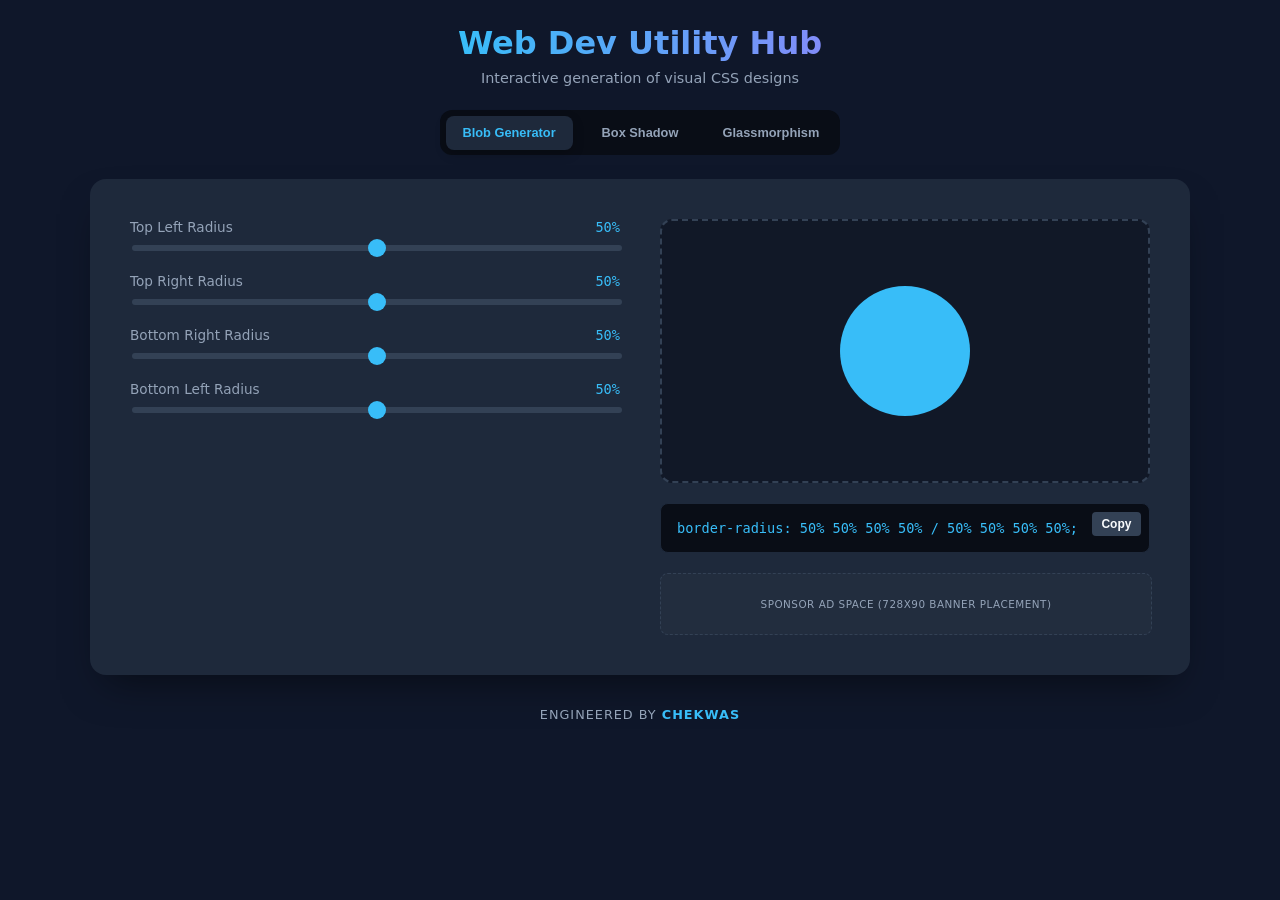
==== index.html @ ff949628 "Create index.html" ====
<!DOCTYPE html>
<html lang="en">
<head>
    <meta charset="UTF-8">
    <meta name="viewport" content="width=device-width, initial-scale=1.0">
    <title>Dev/Design Utility Hub</title>
    <style>
        :root {
            --bg-color: #0f172a;
            --panel-color: #1e293b;
            --accent-color: #38bdf8;
            --text-color: #f8fafc;
            --label-color: #94a3b8;
        }

        body {
            margin: 0;
            font-family: 'Segoe UI', system-ui, sans-serif;
            background-color: var(--bg-color);
            color: var(--text-color);
            display: flex;
            flex-direction: column;
            align-items: center;
            min-height: 100vh;
            padding: 0 1rem;
            box-sizing: border-box;
        }

        header {
            margin: 1.5rem 0;
            text-align: center;
        }

        header h1 {
            margin: 0 0 0.5rem 0;
            font-size: 2rem;
            background: linear-gradient(to right, #38bdf8, #818cf8);
            -webkit-background-clip: text;
            -webkit-text-fill-color: transparent;
        }

        header p {
            margin: 0;
            font-size: 0.9rem;
            color: var(--label-color);
        }

        .tabs {
            display: flex;
            gap: 0.25rem;
            margin-bottom: 1.5rem;
            background: #090d16;
            padding: 0.35rem;
            border-radius: 12px;
            width: 100%;
            max-width: 400px;
            box-sizing: border-box;
        }

        .tab-btn {
            background: transparent;
            color: var(--label-color);
            border: none;
            padding: 0.6rem 0.5rem;
            border-radius: 8px;
            cursor: pointer;
            font-weight: 600;
            font-size: 0.8rem;
            flex: 1;
            text-align: center;
            white-space: nowrap;
            transition: all 0.2s ease;
        }

        .tab-btn.active {
            background: var(--panel-color);
            color: var(--accent-color);
            box-shadow: 0 4px 12px rgba(0, 0, 0, 0.2);
        }

        .workspace {
            display: grid;
            grid-template-columns: 1fr;
            gap: 1.5rem;
            width: 100%;
            max-width: 500px;
            background: var(--panel-color);
            padding: 1.5rem;
            border-radius: 16px;
            box-shadow: 0 20px 40px -15px rgba(0,0,0,0.5);
            box-sizing: border-box;
        }

        @media (min-width: 769px) {
            .workspace {
                grid-template-columns: 1fr 1fr;
                max-width: 1100px;
                padding: 2.5rem;
                gap: 2.5rem;
            }
        }

        .controls {
            display: flex;
            flex-direction: column;
            gap: 1.25rem;
        }

        .control-group {
            display: flex;
            flex-direction: column;
            gap: 0.5rem;
        }

        .control-group label {
            color: var(--label-color);
            font-size: 0.85rem;
            display: flex;
            justify-content: space-between;
        }

        .control-group label span {
            color: var(--accent-color);
            font-family: monospace;
        }

        input[type="range"] {
            -webkit-appearance: none;
            width: 100%;
            height: 6px;
            background: #334155;
            border-radius: 3px;
            outline: none;
        }

        input[type="range"]::-webkit-slider-thumb {
            -webkit-appearance: none;
            width: 18px;
            height: 18px;
            border-radius: 50%;
            background: var(--accent-color);
            cursor: pointer;
        }

        .checkbox-group {
            flex-direction: row;
            align-items: center;
            gap: 0.75rem;
            cursor: pointer;
            margin-top: 0.5rem;
        }

        .checkbox-group input {
            width: 18px;
            height: 18px;
            accent-color: var(--accent-color);
        }

        .preview-panel {
            display: flex;
            flex-direction: column;
            gap: 1.25rem;
        }

        .preview-box-wrapper {
            background: #111827;
            border: 2px dashed #334155;
            border-radius: 12px;
            height: 260px;
            display: flex;
            justify-content: center;
            align-items: center;
            position: relative;
            overflow: hidden;
        }

        .preview-bg-shapes {
            position: absolute;
            width: 100%;
            height: 100%;
            top: 0;
            left: 0;
            display: none;
            pointer-events: none;
        }

        .preview-bg-shapes div {
            position: absolute;
            border-radius: 50%;
        }

        .shape-1 { width: 120px; height: 120px; background: #ec4899; top: 20%; left: 15%; }
        .shape-2 { width: 100px; height: 100px; background: #eab308; bottom: 15%; right: 20%; }

        #target-element {
            width: 130px;
            height: 130px;
            background: var(--accent-color);
            box-sizing: border-box;
            transition: border-radius 0.1s ease, box-shadow 0.1s ease;
        }

        .code-box {
            background: #090d16;
            padding: 1rem;
            border-radius: 8px;
            position: relative;
            border: 1px solid #1e293b;
        }

        .code-box pre {
            margin: 0;
            white-space: pre-wrap;
            word-break: break-all;
        }

        code {
            font-family: monospace;
            font-size: 0.85rem;
            color: #38bdf8;
        }

        .copy-btn {
            position: absolute;
            top: 0.5rem;
            right: 0.5rem;
            background: #334155;
            border: none;
            padding: 0.3rem 0.6rem;
            border-radius: 4px;
            cursor: pointer;
            color: var(--text-color);
            font-size: 0.75rem;
            font-weight: 600;
        }

        .ad-placeholder {
            width: 100%;
            height: 60px;
            background: rgba(255, 255, 255, 0.02);
            border: 1px dashed #334155;
            border-radius: 8px;
            display: flex;
            justify-content: center;
            align-items: center;
        }

        .ad-placeholder span {
            font-size: 0.65rem;
            color: var(--label-color);
            letter-spacing: 0.5px;
            text-transform: uppercase;
            text-align: center;
            padding: 0 0.5rem;
        }

        footer {
            padding: 2rem 0;
            font-size: 0.8rem;
            color: var(--label-color);
            letter-spacing: 1px;
            text-transform: uppercase;
            text-align: center;
            width: 100%;
        }

        .brand-name {
            color: var(--accent-color);
            font-weight: 600;
        }
    </style>
</head>
<body>

    <header>
        <h1>Web Dev Utility Hub</h1>
        <p>Interactive generation of visual CSS designs</p>
    </header>

    <div class="tabs">
        <button class="tab-btn active" id="btn-blob" onclick="switchTool('blob')">Blob Generator</button>
        <button class="tab-btn" id="btn-shadow" onclick="switchTool('shadow')">Box Shadow</button>
        <button class="tab-btn" id="btn-glass" onclick="switchTool('glass')">Glassmorphism</button>
    </div>

    <div class="workspace">
        <div class="controls" id="controls-container">
            </div>

        <div class="preview-panel">
            <div class="preview-box-wrapper" id="preview-wrapper">
                <div class="preview-bg-shapes" id="bg-shapes">
                    <div class="shape-1"></div>
                    <div class="shape-2"></div>
                </div>
                <div id="target-element"></div>
            </div>
            
            <div class="code-box">
                <button class="copy-btn" onclick="copyCode()">Copy</button>
                <pre><code id="code-output">/* CSS Rules */</code></pre>
            </div>

            <div class="ad-placeholder">
                <span>Sponsor Ad Space (728x90 Banner Placement)</span>
            </div>
        </div>
    </div>

    <footer>
        Engineered by <span class="brand-name">Chekwas</span>
    </footer>

    <script>
        let currentTool = 'blob';

        const state = {
            blob: { topL: 50, topR: 50, botR: 50, botL: 50 },
            shadow: { hOffset: 10, vOffset: 10, blur: 20, spread: 0, opacity: 40, inset: false },
            glass: { opacity: 20, blur: 10, border: 10 }
        };

        function init() {
            switchTool('blob');
        }

        function switchTool(tool) {
            currentTool = tool;
            
            document.querySelectorAll('.tab-btn').forEach(btn => btn.classList.remove('active'));
            document.getElementById(`btn-${tool}`).classList.add('active');

            const bgShapes = document.getElementById('bg-shapes');
            const target = document.getElementById('target-element');

            if (tool === 'glass') {
                bgShapes.style.display = 'block';
                target.style.background = 'transparent';
            } else {
                bgShapes.style.display = 'none';
                target.style.background = 'var(--accent-color)';
                target.style.backdropFilter = 'none';
                target.style.webkitBackdropFilter = 'none';
                target.style.border = 'none';
            }

            renderControls();
            updatePreview();
        }

        function renderControls() {
            const container = document.getElementById('controls-container');
            let html = '';

            if (currentTool === 'blob') {
                html = `
                    <div class="control-group">
                        <label>Top Left Radius <span>${state.blob.topL}%</span></label>
                        <input type="range" min="0" max="100" value="${state.blob.topL}" oninput="updateState('topL', this.value)">
                    </div>
                    <div class="control-group">
                        <label>Top Right Radius <span>${state.blob.topR}%</span></label>
                        <input type="range" min="0" max="100" value="${state.blob.topR}" oninput="updateState('topR', this.value)">
                    </div>
                    <div class="control-group">
                        <label>Bottom Right Radius <span>${state.blob.botR}%</span></label>
                        <input type="range" min="0" max="100" value="${state.blob.botR}" oninput="updateState('botR', this.value)">
                    </div>
                    <div class="control-group">
                        <label>Bottom Left Radius <span>${state.blob.botL}%</span></label>
                        <input type="range" min="0" max="100" value="${state.blob.botL}" oninput="updateState('botL', this.value)">
                    </div>
                `;
            } else if (currentTool === 'shadow') {
                html = `
                    <div class="control-group">
                        <label>Horizontal Offset <span>${state.shadow.hOffset}px</span></label>
                        <input type="range" min="-50" max="50" value="${state.shadow.hOffset}" oninput="updateState('hOffset', this.value)">
                    </div>
                    <div class="control-group">
                        <label>Vertical Offset <span>${state.shadow.vOffset}px</span></label>
                        <input type="range" min="-50" max="50" value="${state.shadow.vOffset}" oninput="updateState('vOffset', this.value)">
                    </div>
                    <div class="control-group">
                        <label>Blur Radius <span>${state.shadow.blur}px</span></label>
                        <input type="range" min="0" max="100" value="${state.shadow.blur}" oninput="updateState('blur', this.value)">
                    </div>
                    <div class="control-group">
                        <label>Spread Radius <span>${state.shadow.spread}px</span></label>
                        <input type="range" min="-30" max="50" value="${state.shadow.spread}" oninput="updateState('spread', this.value)">
                    </div>
                    <div class="control-group">
                        <label>Shadow Opacity <span>${state.shadow.opacity}%</span></label>
                        <input type="range" min="0" max="100" value="${state.shadow.opacity}" oninput="updateState('opacity', this.value)">
                    </div>
                    <div class="control-group checkbox-group">
                        <input type="checkbox" id="inset-check" ${state.shadow.inset ? 'checked' : ''} onchange="updateState('inset', this.checked)">
                        <label for="inset-check" style="color: var(--text-color); cursor:pointer;">Inset Shadow</label>
                    </div>
                `;
            } else if (currentTool === 'glass') {
                html = `
                    <div class="control-group">
                        <label>Background Opacity <span>${state.glass.opacity}%</span></label>
                        <input type="range" min="0" max="100" value="${state.glass.opacity}" oninput="updateState('opacity', this.value)">
                    </div>
                    <div class="control-group">
                        <label>Backdrop Blur <span>${state.glass.blur}px</span></label>
                        <input type="range" min="0" max="25" value="${state.glass.blur}" oninput="updateState('blur', this.value)">
                    </div>
                    <div class="control-group">
                        <label>Border Opacity <span>${state.glass.border}%</span></label>
                        <input type="range" min="0" max="100" value="${state.glass.border}" oninput="updateState('border', this.value)">
                    </div>
                `;
            }

            container.innerHTML = html;
        }

        function updateState(key, value) {
            if (key !== 'inset') {
                value = parseInt(value);
            }
            state[currentTool][key] = value;
            renderControls();
            updatePreview();
        }

        function updatePreview() {
            const target = document.getElementById('target-element');
            const codeOutput = document.getElementById('code-output');

            if (currentTool === 'blob') {
                const b = state.blob;
                const borderRadius = `${b.topL}% ${100 - b.topL}% ${100 - b.botR}% ${b.botR}% / ${b.botL}% ${b.topR}% ${100 - b.topR}% ${100 - b.botL}%`;
                
                target.style.borderRadius = borderRadius;
                target.style.boxShadow = 'none';
                
                codeOutput.innerText = `border-radius: ${borderRadius};`;
            } 
            else if (currentTool === 'shadow') {
                const s = state.shadow;
                const alpha = s.opacity / 100;
                const shadowStr = `${s.inset ? 'inset ' : ''}${s.hOffset}px ${s.vOffset}px ${s.blur}px ${s.spread}px rgba(0, 0, 0, ${alpha})`;
                
                target.style.borderRadius = '8px';
                target.style.boxShadow = shadowStr;
                
                codeOutput.innerText = `border-radius: 8px;\nbox-shadow: ${shadowStr};`;
            } 
            else if (currentTool === 'glass') {
                const g = state.glass;
                const bgAlpha = g.opacity / 100;
                const borderAlpha = g.border / 100;

                const backgroundStyle = `rgba(255, 255, 255, ${bgAlpha})`;
                const backdropFilterStyle = `blur(${g.blur}px)`;
                const borderStyle = `1px solid rgba(255, 255, 255, ${borderAlpha})`;

                target.style.borderRadius = '16px';
                target.style.background = backgroundStyle;
                target.style.backdropFilter = backdropFilterStyle;
                target.style.webkitBackdropFilter = backdropFilterStyle;
                target.style.border = borderStyle;
                target.style.boxShadow = '0 8px 32px 0 rgba(0, 0, 0, 0.2)';

                codeOutput.innerText = `background: ${backgroundStyle};\nbackdrop-filter: ${backdropFilterStyle};\n-webkit-backdrop-filter: ${backdropFilterStyle};\nborder: ${borderStyle};\nborder-radius: 16px;\nbox-shadow: 0 8px 32px 0 rgba(0, 0, 0, 0.2);`;
            }
        }

        function copyCode() {
            const codeText = document.getElementById('code-output').innerText;
            navigator.clipboard.writeText(codeText).then(() => {
                const copyBtn = document.querySelector('.copy-btn');
                copyBtn.innerText = 'Copied!';
                setTimeout(() => {
                    copyBtn.innerText = 'Copy';
                }, 1500);
            }).catch(err => {
                console.error('Could not copy text: ', err);
            });
        }

        init();
    </script>
</body>
</html>
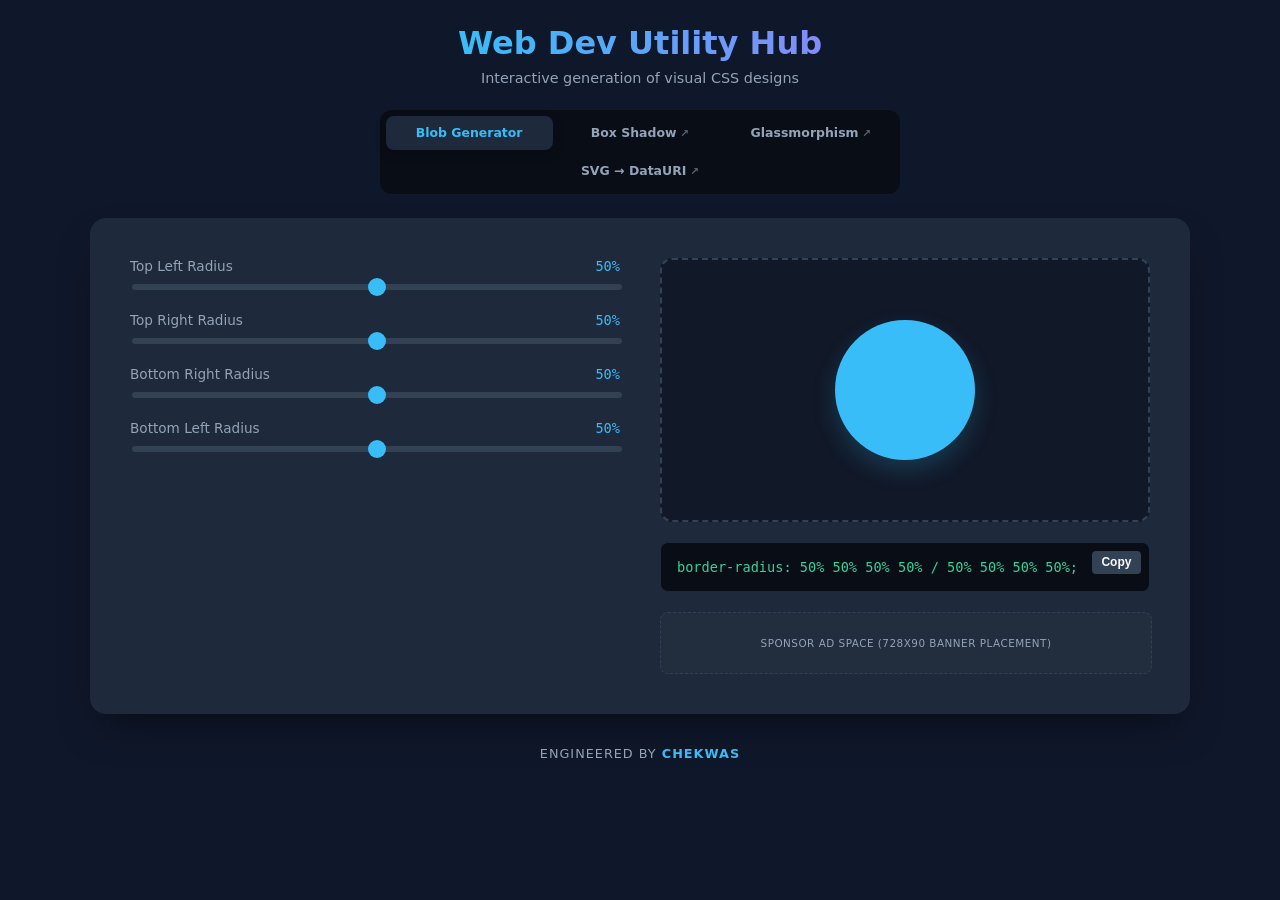
==== commit db7d45f8: "Refactor index.html for improved styles and layout Refactor CSS styles and update HTML structure for" ====
--- a/index.html
+++ b/index.html
@@ -1,6 +1,15 @@
 <!DOCTYPE html>
 <html lang="en">
 <head>
+    <!-- Google tag (gtag.js) -->
+    <script async src="https://www.googletagmanager.com/gtag/js?id=G-L5X6RBP5RK"></script>
+    <script>
+      window.dataLayer = window.dataLayer || [];
+      function gtag(){dataLayer.push(arguments);}
+      gtag('js', new Date());
+      gtag('config', 'G-L5X6RBP5RK');
+    </script>
+
     <meta charset="UTF-8">
     <meta name="viewport" content="width=device-width, initial-scale=1.0">
     <title>Dev/Design Utility Hub</title>
@@ -11,6 +20,7 @@
             --accent-color: #38bdf8;
             --text-color: #f8fafc;
             --label-color: #94a3b8;
+            --border-color: #334155;
         }
 
         body {
@@ -26,10 +36,7 @@
             box-sizing: border-box;
         }
 
-        header {
-            margin: 1.5rem 0;
-            text-align: center;
-        }
+        header { margin: 1.5rem 0; text-align: center; }
 
         header h1 {
             margin: 0 0 0.5rem 0;
@@ -39,11 +46,7 @@
             -webkit-text-fill-color: transparent;
         }
 
-        header p {
-            margin: 0;
-            font-size: 0.9rem;
-            color: var(--label-color);
-        }
+        header p { margin: 0; font-size: 0.9rem; color: var(--label-color); }
 
         .tabs {
             display: flex;
@@ -53,10 +56,12 @@
             padding: 0.35rem;
             border-radius: 12px;
             width: 100%;
-            max-width: 400px;
+            max-width: 520px;
             box-sizing: border-box;
-        }
-
+            flex-wrap: wrap;
+        }
+
+        /* Local tab button */
         .tab-btn {
             background: transparent;
             color: var(--label-color);
@@ -65,17 +70,49 @@
             border-radius: 8px;
             cursor: pointer;
             font-weight: 600;
-            font-size: 0.8rem;
+            font-size: 0.78rem;
             flex: 1;
             text-align: center;
             white-space: nowrap;
             transition: all 0.2s ease;
+            font-family: 'Segoe UI', system-ui, sans-serif;
         }
 
         .tab-btn.active {
             background: var(--panel-color);
             color: var(--accent-color);
-            box-shadow: 0 4px 12px rgba(0, 0, 0, 0.2);
+            box-shadow: 0 4px 12px rgba(0,0,0,0.2);
+        }
+
+        /* External link tabs */
+        .tab-link {
+            display: flex;
+            align-items: center;
+            justify-content: center;
+            gap: 4px;
+            background: transparent;
+            color: var(--label-color);
+            border: none;
+            padding: 0.6rem 0.5rem;
+            border-radius: 8px;
+            cursor: pointer;
+            font-weight: 600;
+            font-size: 0.78rem;
+            flex: 1;
+            text-align: center;
+            white-space: nowrap;
+            transition: all 0.2s ease;
+            text-decoration: none;
+        }
+
+        .tab-link:hover {
+            background: rgba(56,189,248,0.08);
+            color: var(--accent-color);
+        }
+
+        .tab-link .ext-icon {
+            font-size: 0.65rem;
+            opacity: 0.6;
         }
 
         .workspace {
@@ -100,17 +137,9 @@
             }
         }
 
-        .controls {
-            display: flex;
-            flex-direction: column;
-            gap: 1.25rem;
-        }
-
-        .control-group {
-            display: flex;
-            flex-direction: column;
-            gap: 0.5rem;
-        }
+        .controls { display: flex; flex-direction: column; gap: 1.25rem; }
+
+        .control-group { display: flex; flex-direction: column; gap: 0.5rem; }
 
         .control-group label {
             color: var(--label-color);
@@ -119,10 +148,7 @@
             justify-content: space-between;
         }
 
-        .control-group label span {
-            color: var(--accent-color);
-            font-family: monospace;
-        }
+        .control-group label span { color: var(--accent-color); font-family: monospace; }
 
         input[type="range"] {
             -webkit-appearance: none;
@@ -135,32 +161,13 @@
 
         input[type="range"]::-webkit-slider-thumb {
             -webkit-appearance: none;
-            width: 18px;
-            height: 18px;
+            width: 18px; height: 18px;
             border-radius: 50%;
             background: var(--accent-color);
             cursor: pointer;
         }
 
-        .checkbox-group {
-            flex-direction: row;
-            align-items: center;
-            gap: 0.75rem;
-            cursor: pointer;
-            margin-top: 0.5rem;
-        }
-
-        .checkbox-group input {
-            width: 18px;
-            height: 18px;
-            accent-color: var(--accent-color);
-        }
-
-        .preview-panel {
-            display: flex;
-            flex-direction: column;
-            gap: 1.25rem;
-        }
+        .preview-panel { display: flex; flex-direction: column; gap: 1.25rem; }
 
         .preview-box-wrapper {
             background: #111827;
@@ -174,30 +181,12 @@
             overflow: hidden;
         }
 
-        .preview-bg-shapes {
-            position: absolute;
-            width: 100%;
-            height: 100%;
-            top: 0;
-            left: 0;
-            display: none;
-            pointer-events: none;
-        }
-
-        .preview-bg-shapes div {
-            position: absolute;
-            border-radius: 50%;
-        }
-
-        .shape-1 { width: 120px; height: 120px; background: #ec4899; top: 20%; left: 15%; }
-        .shape-2 { width: 100px; height: 100px; background: #eab308; bottom: 15%; right: 20%; }
-
         #target-element {
-            width: 130px;
-            height: 130px;
+            width: 140px; height: 140px;
             background: var(--accent-color);
             box-sizing: border-box;
-            transition: border-radius 0.1s ease, box-shadow 0.1s ease;
+            transition: border-radius 0.1s ease-out;
+            box-shadow: 0 10px 25px rgba(56, 189, 248, 0.2);
         }
 
         .code-box {
@@ -208,66 +197,41 @@
             border: 1px solid #1e293b;
         }
 
-        .code-box pre {
-            margin: 0;
-            white-space: pre-wrap;
-            word-break: break-all;
-        }
-
-        code {
-            font-family: monospace;
-            font-size: 0.85rem;
-            color: #38bdf8;
-        }
+        .code-box pre { margin: 0; white-space: pre-wrap; word-break: break-all; }
+
+        code { font-family: monospace; font-size: 0.85rem; color: #34d399; }
 
         .copy-btn {
-            position: absolute;
-            top: 0.5rem;
-            right: 0.5rem;
-            background: #334155;
-            border: none;
-            padding: 0.3rem 0.6rem;
-            border-radius: 4px;
-            cursor: pointer;
-            color: var(--text-color);
-            font-size: 0.75rem;
-            font-weight: 600;
+            position: absolute; top: 0.5rem; right: 0.5rem;
+            background: #334155; border: none;
+            padding: 0.3rem 0.6rem; border-radius: 4px;
+            cursor: pointer; color: var(--text-color);
+            font-size: 0.75rem; font-weight: 600;
+            transition: all 0.2s;
         }
 
         .ad-placeholder {
-            width: 100%;
-            height: 60px;
-            background: rgba(255, 255, 255, 0.02);
+            width: 100%; height: 60px;
+            background: rgba(255,255,255,0.02);
             border: 1px dashed #334155;
             border-radius: 8px;
-            display: flex;
-            justify-content: center;
-            align-items: center;
+            display: flex; justify-content: center; align-items: center;
         }
 
         .ad-placeholder span {
-            font-size: 0.65rem;
-            color: var(--label-color);
-            letter-spacing: 0.5px;
-            text-transform: uppercase;
-            text-align: center;
-            padding: 0 0.5rem;
+            font-size: 0.65rem; color: var(--label-color);
+            letter-spacing: 0.5px; text-transform: uppercase;
+            text-align: center; padding: 0 0.5rem;
         }
 
         footer {
             padding: 2rem 0;
-            font-size: 0.8rem;
-            color: var(--label-color);
-            letter-spacing: 1px;
-            text-transform: uppercase;
-            text-align: center;
-            width: 100%;
-        }
-
-        .brand-name {
-            color: var(--accent-color);
-            font-weight: 600;
-        }
+            font-size: 0.8rem; color: var(--label-color);
+            letter-spacing: 1px; text-transform: uppercase;
+            text-align: center; width: 100%;
+        }
+
+        .brand-name { color: var(--accent-color); font-weight: 600; }
     </style>
 </head>
 <body>
@@ -279,26 +243,29 @@
 
     <div class="tabs">
         <button class="tab-btn active" id="btn-blob" onclick="switchTool('blob')">Blob Generator</button>
-        <button class="tab-btn" id="btn-shadow" onclick="switchTool('shadow')">Box Shadow</button>
-        <button class="tab-btn" id="btn-glass" onclick="switchTool('glass')">Glassmorphism</button>
+
+        <a class="tab-link" href="https://devutilityhub.online/css-box-shadow/" target="_blank" rel="noopener">
+            Box Shadow <span class="ext-icon">↗</span>
+        </a>
+        <a class="tab-link" href="https://devutilityhub.online/glassmorphism-generator/" target="_blank" rel="noopener">
+            Glassmorphism <span class="ext-icon">↗</span>
+        </a>
+        <a class="tab-link" href="https://devutilityhub.online/svg-to-datauri/" target="_blank" rel="noopener">
+            SVG → DataURI <span class="ext-icon">↗</span>
+        </a>
     </div>
 
     <div class="workspace">
-        <div class="controls" id="controls-container">
-            </div>
+        <div class="controls" id="controls-container"></div>
 
         <div class="preview-panel">
             <div class="preview-box-wrapper" id="preview-wrapper">
-                <div class="preview-bg-shapes" id="bg-shapes">
-                    <div class="shape-1"></div>
-                    <div class="shape-2"></div>
-                </div>
                 <div id="target-element"></div>
             </div>
-            
+
             <div class="code-box">
                 <button class="copy-btn" onclick="copyCode()">Copy</button>
-                <pre><code id="code-output">/* CSS Rules */</code></pre>
+                <pre><code id="code-output">border-radius: 50% 50% 50% 50% / 50% 50% 50% 50%;</code></pre>
             </div>
 
             <div class="ad-placeholder">
@@ -315,34 +282,18 @@
         let currentTool = 'blob';
 
         const state = {
-            blob: { topL: 50, topR: 50, botR: 50, botL: 50 },
-            shadow: { hOffset: 10, vOffset: 10, blur: 20, spread: 0, opacity: 40, inset: false },
-            glass: { opacity: 20, blur: 10, border: 10 }
+            blob: { topL: 50, topR: 50, botR: 50, botL: 50 }
         };
 
-        function init() {
-            switchTool('blob');
+        function init() { 
+            switchTool('blob'); 
         }
 
         function switchTool(tool) {
             currentTool = tool;
-            
-            document.querySelectorAll('.tab-btn').forEach(btn => btn.classList.remove('active'));
-            document.getElementById(`btn-${tool}`).classList.add('active');
-
-            const bgShapes = document.getElementById('bg-shapes');
-            const target = document.getElementById('target-element');
-
-            if (tool === 'glass') {
-                bgShapes.style.display = 'block';
-                target.style.background = 'transparent';
-            } else {
-                bgShapes.style.display = 'none';
-                target.style.background = 'var(--accent-color)';
-                target.style.backdropFilter = 'none';
-                target.style.webkitBackdropFilter = 'none';
-                target.style.border = 'none';
-            }
+            document.querySelectorAll('.tab-btn').forEach(b => b.classList.remove('active'));
+            const btn = document.getElementById(`btn-${tool}`);
+            if (btn) btn.classList.add('active');
 
             renderControls();
             updatePreview();
@@ -350,136 +301,64 @@
 
         function renderControls() {
             const container = document.getElementById('controls-container');
-            let html = '';
-
-            if (currentTool === 'blob') {
-                html = `
-                    <div class="control-group">
-                        <label>Top Left Radius <span>${state.blob.topL}%</span></label>
-                        <input type="range" min="0" max="100" value="${state.blob.topL}" oninput="updateState('topL', this.value)">
-                    </div>
-                    <div class="control-group">
-                        <label>Top Right Radius <span>${state.blob.topR}%</span></label>
-                        <input type="range" min="0" max="100" value="${state.blob.topR}" oninput="updateState('topR', this.value)">
-                    </div>
-                    <div class="control-group">
-                        <label>Bottom Right Radius <span>${state.blob.botR}%</span></label>
-                        <input type="range" min="0" max="100" value="${state.blob.botR}" oninput="updateState('botR', this.value)">
-                    </div>
-                    <div class="control-group">
-                        <label>Bottom Left Radius <span>${state.blob.botL}%</span></label>
-                        <input type="range" min="0" max="100" value="${state.blob.botL}" oninput="updateState('botL', this.value)">
-                    </div>
-                `;
-            } else if (currentTool === 'shadow') {
-                html = `
-                    <div class="control-group">
-                        <label>Horizontal Offset <span>${state.shadow.hOffset}px</span></label>
-                        <input type="range" min="-50" max="50" value="${state.shadow.hOffset}" oninput="updateState('hOffset', this.value)">
-                    </div>
-                    <div class="control-group">
-                        <label>Vertical Offset <span>${state.shadow.vOffset}px</span></label>
-                        <input type="range" min="-50" max="50" value="${state.shadow.vOffset}" oninput="updateState('vOffset', this.value)">
-                    </div>
-                    <div class="control-group">
-                        <label>Blur Radius <span>${state.shadow.blur}px</span></label>
-                        <input type="range" min="0" max="100" value="${state.shadow.blur}" oninput="updateState('blur', this.value)">
-                    </div>
-                    <div class="control-group">
-                        <label>Spread Radius <span>${state.shadow.spread}px</span></label>
-                        <input type="range" min="-30" max="50" value="${state.shadow.spread}" oninput="updateState('spread', this.value)">
-                    </div>
-                    <div class="control-group">
-                        <label>Shadow Opacity <span>${state.shadow.opacity}%</span></label>
-                        <input type="range" min="0" max="100" value="${state.shadow.opacity}" oninput="updateState('opacity', this.value)">
-                    </div>
-                    <div class="control-group checkbox-group">
-                        <input type="checkbox" id="inset-check" ${state.shadow.inset ? 'checked' : ''} onchange="updateState('inset', this.checked)">
-                        <label for="inset-check" style="color: var(--text-color); cursor:pointer;">Inset Shadow</label>
-                    </div>
-                `;
-            } else if (currentTool === 'glass') {
-                html = `
-                    <div class="control-group">
-                        <label>Background Opacity <span>${state.glass.opacity}%</span></label>
-                        <input type="range" min="0" max="100" value="${state.glass.opacity}" oninput="updateState('opacity', this.value)">
-                    </div>
-                    <div class="control-group">
-                        <label>Backdrop Blur <span>${state.glass.blur}px</span></label>
-                        <input type="range" min="0" max="25" value="${state.glass.blur}" oninput="updateState('blur', this.value)">
-                    </div>
-                    <div class="control-group">
-                        <label>Border Opacity <span>${state.glass.border}%</span></label>
-                        <input type="range" min="0" max="100" value="${state.glass.border}" oninput="updateState('border', this.value)">
-                    </div>
-                `;
-            }
-
-            container.innerHTML = html;
+            const b = state.blob;
+            container.innerHTML = `
+                <div class="control-group">
+                    <label>Top Left Radius <span id="lbl-topL">${b.topL}%</span></label>
+                    <input type="range" min="0" max="100" value="${b.topL}" oninput="updateState('topL', this.value)">
+                </div>
+                <div class="control-group">
+                    <label>Top Right Radius <span id="lbl-topR">${b.topR}%</span></label>
+                    <input type="range" min="0" max="100" value="${b.topR}" oninput="updateState('topR', this.value)">
+                </div>
+                <div class="control-group">
+                    <label>Bottom Right Radius <span id="lbl-botR">${b.botR}%</span></label>
+                    <input type="range" min="0" max="100" value="${b.botR}" oninput="updateState('botR', this.value)">
+                </div>
+                <div class="control-group">
+                    <label>Bottom Left Radius <span id="lbl-botL">${b.botL}%</span></label>
+                    <input type="range" min="0" max="100" value="${b.botL}" oninput="updateState('botL', this.value)">
+                </div>
+            `;
         }
 
         function updateState(key, value) {
-            if (key !== 'inset') {
-                value = parseInt(value);
-            }
-            state[currentTool][key] = value;
-            renderControls();
+            state.blob[key] = parseInt(value);
+            // Update individual inline badge values directly to maintain fluid slider response dragging
+            document.getElementById(`lbl-${key}`).innerText = `${value}%`;
             updatePreview();
         }
 
         function updatePreview() {
             const target = document.getElementById('target-element');
             const codeOutput = document.getElementById('code-output');
-
-            if (currentTool === 'blob') {
-                const b = state.blob;
-                const borderRadius = `${b.topL}% ${100 - b.topL}% ${100 - b.botR}% ${b.botR}% / ${b.botL}% ${b.topR}% ${100 - b.topR}% ${100 - b.botL}%`;
+            const b = state.blob;
+            
+            // Mathematical computation for perfect organic responsive liquid blob formulas
+            const tlOpp = 100 - b.topL;
+            const trOpp = 100 - b.topR;
+            const brOpp = 100 - b.botR;
+            const blOpp = 100 - b.botL;
+
+            const borderRadius = `${b.topL}% ${b.topR}% ${b.botR}% ${b.botL}% / ${tlOpp}% ${trOpp}% ${brOpp}% ${blOpp}%`;
+            
+            target.style.borderRadius = borderRadius;
+            codeOutput.innerText = `border-radius: ${borderRadius};`;
+        }
+
+        function copyCode() {
+            const text = document.getElementById('code-output').innerText;
+            navigator.clipboard.writeText(text).then(() => {
+                const btn = document.querySelector('.copy-btn');
+                btn.innerText = 'Copied!';
+                btn.style.background = '#10b981';
+                btn.style.color = '#0f172a';
                 
-                target.style.borderRadius = borderRadius;
-                target.style.boxShadow = 'none';
-                
-                codeOutput.innerText = `border-radius: ${borderRadius};`;
-            } 
-            else if (currentTool === 'shadow') {
-                const s = state.shadow;
-                const alpha = s.opacity / 100;
-                const shadowStr = `${s.inset ? 'inset ' : ''}${s.hOffset}px ${s.vOffset}px ${s.blur}px ${s.spread}px rgba(0, 0, 0, ${alpha})`;
-                
-                target.style.borderRadius = '8px';
-                target.style.boxShadow = shadowStr;
-                
-                codeOutput.innerText = `border-radius: 8px;\nbox-shadow: ${shadowStr};`;
-            } 
-            else if (currentTool === 'glass') {
-                const g = state.glass;
-                const bgAlpha = g.opacity / 100;
-                const borderAlpha = g.border / 100;
-
-                const backgroundStyle = `rgba(255, 255, 255, ${bgAlpha})`;
-                const backdropFilterStyle = `blur(${g.blur}px)`;
-                const borderStyle = `1px solid rgba(255, 255, 255, ${borderAlpha})`;
-
-                target.style.borderRadius = '16px';
-                target.style.background = backgroundStyle;
-                target.style.backdropFilter = backdropFilterStyle;
-                target.style.webkitBackdropFilter = backdropFilterStyle;
-                target.style.border = borderStyle;
-                target.style.boxShadow = '0 8px 32px 0 rgba(0, 0, 0, 0.2)';
-
-                codeOutput.innerText = `background: ${backgroundStyle};\nbackdrop-filter: ${backdropFilterStyle};\n-webkit-backdrop-filter: ${backdropFilterStyle};\nborder: ${borderStyle};\nborder-radius: 16px;\nbox-shadow: 0 8px 32px 0 rgba(0, 0, 0, 0.2);`;
-            }
-        }
-
-        function copyCode() {
-            const codeText = document.getElementById('code-output').innerText;
-            navigator.clipboard.writeText(codeText).then(() => {
-                const copyBtn = document.querySelector('.copy-btn');
-                copyBtn.innerText = 'Copied!';
                 setTimeout(() => {
-                    copyBtn.innerText = 'Copy';
+                    btn.innerText = 'Copy';
+                    btn.style.background = '#334155';
+                    btn.style.color = 'var(--text-color)';
                 }, 1500);
-            }).catch(err => {
-                console.error('Could not copy text: ', err);
             });
         }
 
